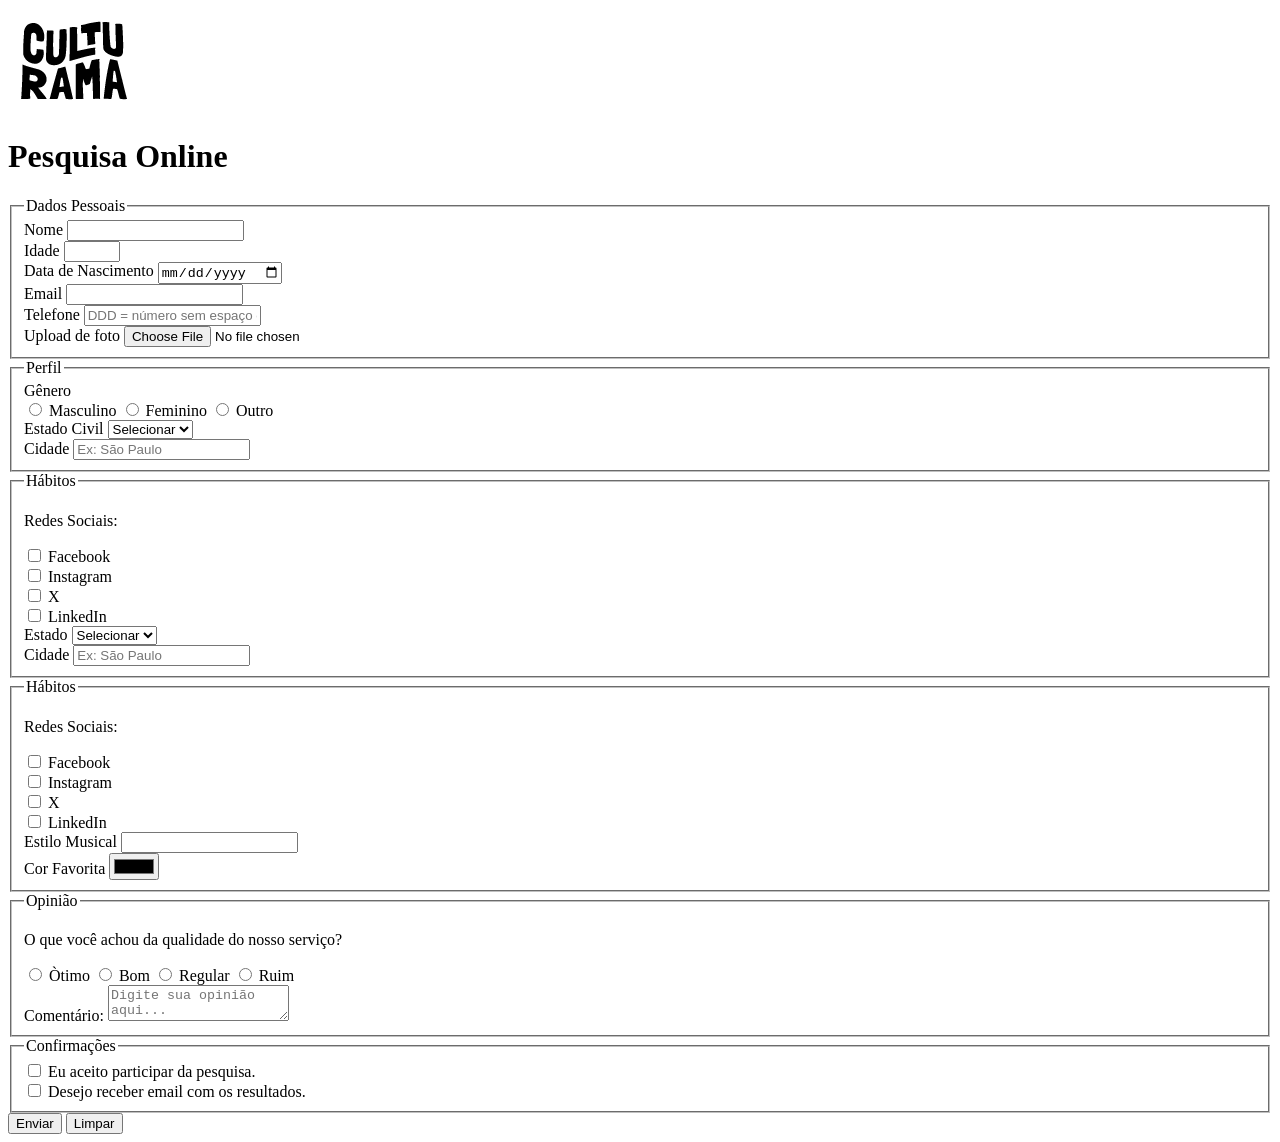
==== index.HTML @ 1d323216 "adiciona logo" ====
<!DOCTYPE html>
<html lang="pt-br">
<head>
    <meta charset="UTF-8">
    <meta name="viewport" content="width=device-width, initial-scale=1.0">
    <link rel="icon" href="culturama-favico.png">
    <title>Pesquisa Culturama</title>
</head>
<body>
    <header>
        <img src="img/logo-culturama.png" alt="Logo Culturama">
        <h1>Pesquisa Online</h1>
    </header>
<section>
<form action="" method="get">

 <fieldset>

        <legend>Dados Pessoais</legend>

        <label for="userName">Nome</label>
        <input type="text" name="userName" required><br>
    
        <label for="userAge">Idade</label>
        <input type="number" name="userAge" min = 12 max = 100 required><br>
    
        <label for="birthdate">Data de Nascimento</label>
        <input type="date" name="birthdate"><br>
    
        <label for="userEmail">Email</label>
        <input type="email" name="userEmail" required><br>
    
        <label for="userNumberPhone">Telefone</label>
        <input type="tel" name="userNumberPhone" pattern="[0-9]{11}" placeholder="DDD = número sem espaço ou hífen"><br>
    
        <label for="userImage">Upload de foto</label>
        <input type="file" name="userImage" accept="image/*">
    
    </fieldset>


    <fieldset>
        <legend>Perfil</legend>
        
        <label for="userGender">Gênero</label><br>
        
        <input type="radio" name="userGender" value="Masculino">
        <label for="male">Masculino</label>
        <input type="radio" name="userGender" value="Feminino">
        <label for="female">Feminino</label>
        <input type="radio" name="userGender" value="Outro">
        <label for="other">Outro</label><br>
        
         <label for="maritalStatus">Estado Civil</label>
        <select name="maritalStatus"> 
           <option value="not" disabled selected>Selecionar</option>
           <option value="Solteiro">Solteiro</option>
           <option value="Casado">Casado</option>
           <option value="Divorciado">Divorciado</option>
           <option value="Viúvo">Viúvo</option>
         
        </select>
        
         <section>           
           
             <label for="userCity">Cidade</label>
              <input type="text" name="userCity" placeholder="Ex: São Paulo">
              
          </section>
    </fieldset> 

<fieldset>
    <legend>Hábitos</legend>
    <p>Redes Sociais:</p>
    <input type="checkbox" name="socialMedia" value="facebook" id="facebook" >
    <label for="facebook">Facebook</label>
    <br>
    <input type="checkbox" name="socialMedia" value="instagram" id="instagram">
    <label for="instagram">Instagram</label>
    <br>
    <input type="checkbox" name="socialMedia" value="x" id="twitter">
    <label for="twitter">X</label>
    <br>
    <input type="checkbox" name="socialMedia" value="linkedin" id="linkedin">
    <label for="linkedin">LinkedIn</label>

    <section>
        <label for="userState">Estado</label>
        <select name="userState" id="userState">
              <option value="not" disabled selected>Selecionar</option>
              <option value="AC">AC</option>
              <option value="AL">AL</option>
              <option value="AP">AP</option>
              <option value="AM">AM</option>
              <option value="BA">BA</option>
              <option value="CE">CE</option>
              <option value="DF">DF</option>
              <option value="ES">ES</option>
              <option value="GO">GO</option>
              <option value="MA">MA</option>
              <option value="MT">MT</option>
              <option value="MS">MS</option>
              <option value="MG">MG</option>
              <option value="PA">PA</option>
              <option value="PB">PB</option>
              <option value="PR">PR</option>
              <option value="PE">PE</option>
              <option value="PI">PI</option>
              <option value="RJ">RJ</option>
              <option value="RN">RN</option>
              <option value="RS">RS</option>
              <option value="RO">RO</option>
              <option value="RR">RR</option>
              <option value="SC">SC</option>
              <option value="SP">SP</option>
              <option value="SE">SE</option>
              <option value="TO">TO</option><br>
           
        </select>
        
         <section>           
           
             <label for="userCity">Cidade</label>
              <input type="text" name="userCity" placeholder="Ex: São Paulo">
              
          </section>
    </fieldset> 

<fieldset>
    <legend>Hábitos</legend>
    <p>Redes Sociais:</p>
    <input type="checkbox" name="socialMedia" value="facebook" id="facebook" >
    <label for="facebook">Facebook</label><br>
    
    <input type="checkbox" name="socialMedia" value="instagram" id="instagram">
    <label for="instagram">Instagram</label><br>
    
    <input type="checkbox" name="socialMedia" value="x" id="twitter">
    <label for="twitter">X</label><br>
    
    <input type="checkbox" name="socialMedia" value="linkedin" id="linkedin">
    <label for="linkedin">LinkedIn</label><br>

    
    <label for="styleMusic">Estilo Musical</label>
    <input list="styleTypes" id="styleMusic" name="userMusicStyle" type="text" >
    <datalist id="styleTypes">
        <option value="Rock">
        <option value="Pop">
        <option value="Eletrônica">
        <option value="Samba">
    </datalist><br>
    

    <label for="colorFavorite">Cor Favorita</label>
    <input type="color" id="colorFavorite" name="userColor">


</fieldset>

<fieldset>

    <legend>Opinião</legend>
    
    <p>O que você achou da qualidade do nosso serviço?</p>

    <input type="radio" name="userOpinion" value="otimo" id="excellent">
    <label for="excellent">Òtimo</label>

    <input type="radio" name="userOpinion" value="Bom" id="good">
    <label for="good">Bom</label>

    <input type="radio" name="userOpinion" value="Regular" id="regular">
    <label for="regular">Regular</label>

    <input type="radio" name="userOpinion" value="Ruim" id="bad">
    <label for="bad">Ruim</label><br>

    

    <label for="opinion">Comentário:</label>
    <textarea id="opinion" name="userOpinion" placeholder="Digite sua opinião aqui..."></textarea>



</fieldset>

<fieldset>
    <legend>Confirmações</legend>

    <input type="checkbox" name="userLgpd" value="confirm" id="userLgpdTerm" required>
    <label for="userLgpdTerm">Eu aceito participar da pesquisa.</label><br>

    <input type="checkbox" name="userGetResult" value="confirm" id="getResult" required>
    <label for="getResult">Desejo receber email com os resultados.</label>


</fieldset>

    <button type="submit">Enviar</button>
    <button type="reset">Limpar</button>

</form>




</section>
</body>
</html>
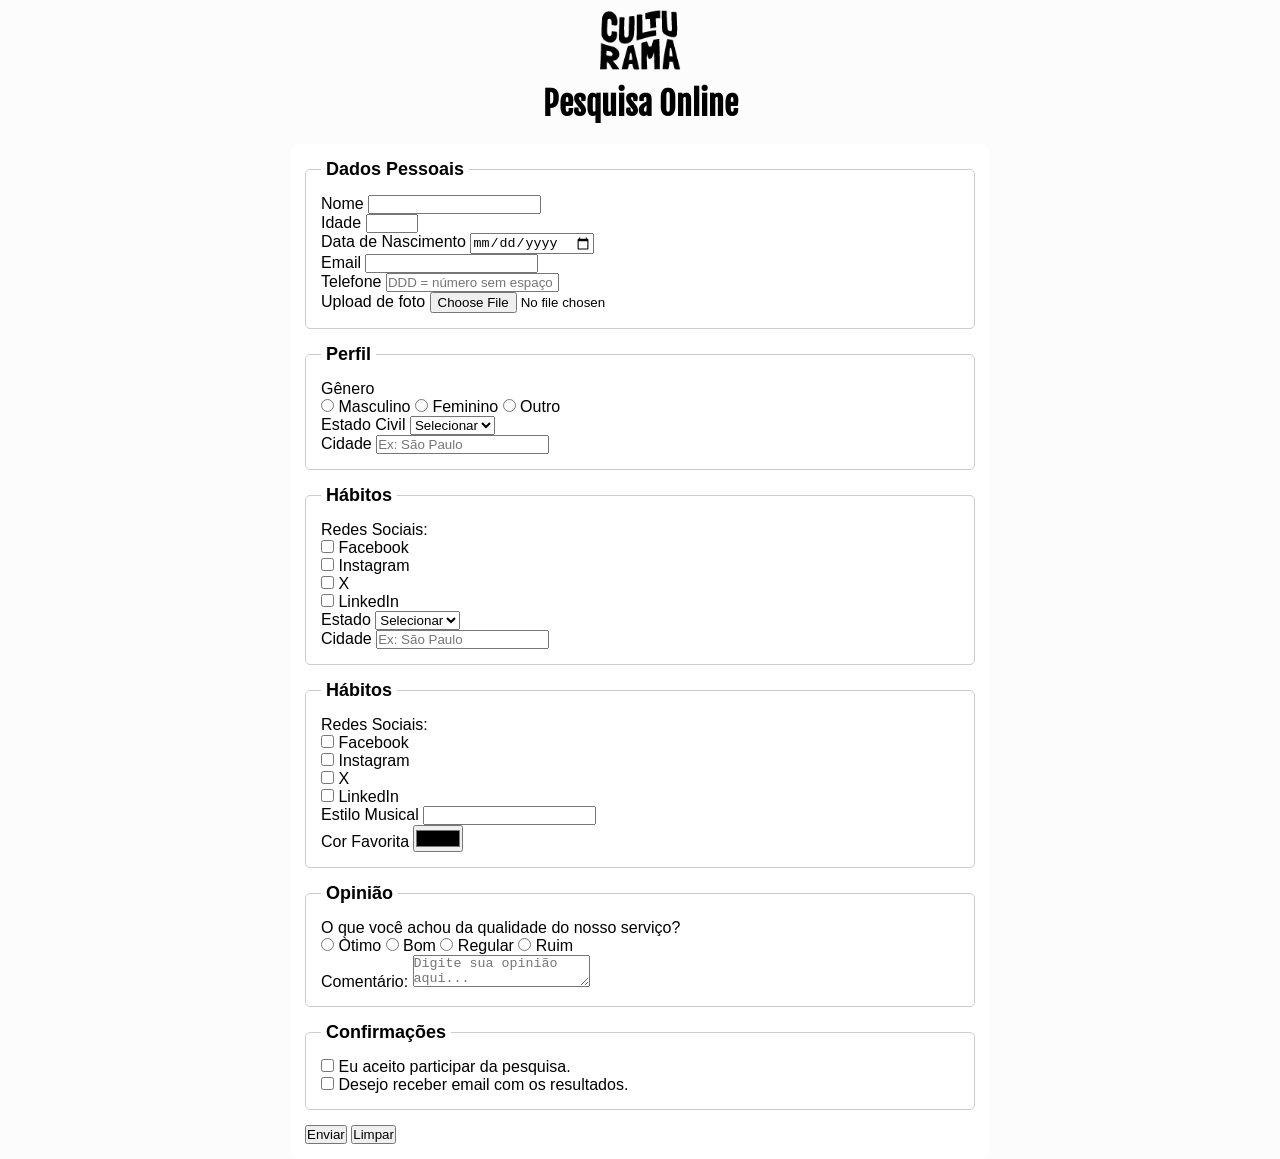
==== commit 3f209d2e: "adiciona estilo css" ====
--- a/index.HTML
+++ b/index.HTML
@@ -4,10 +4,17 @@
     <meta charset="UTF-8">
     <meta name="viewport" content="width=device-width, initial-scale=1.0">
     <link rel="icon" href="culturama-favico.png">
+    <link rel="stylesheet" href="css/style.css">
+    <link rel="preconnect" href="https://fonts.googleapis.com">
+    <link rel="preconnect" href="https://fonts.gstatic.com" crossorigin>
+    <link href="https://fonts.googleapis.com/css2?family=Fjalla+One&family=Work+Sans&display=swap" rel="stylesheet">
+
     <title>Pesquisa Culturama</title>
 </head>
-<body>
-    <header>
+    <body>
+        <main>
+    
+        <header>
         <img src="img/logo-culturama.png" alt="Logo Culturama">
         <h1>Pesquisa Online</h1>
     </header>
@@ -202,9 +209,8 @@
 
 </form>
 
-
-
-
 </section>
-</body>
+    
+        </main>
+    </body>
 </html>
--- a/css/style.css
+++ b/css/style.css
@@ -0,0 +1,53 @@
+* {
+    margin: 0%;
+    padding: 0%;
+    box-sizing: border-box;
+
+}
+
+body {
+    font-family: 'Work Sans', sans-serif;
+    background-color: #f9f9f973;
+
+}
+
+main {
+    width: 100%;
+    max-width: 700px;
+    margin: 0 auto;
+
+}
+
+header {
+    text-align: center;
+    margin-bottom: 20px;
+}
+img {
+    width: 100px;
+    
+}
+
+h1 {
+    font-family: "Fjalla One", sans-serif;
+}
+
+form {
+    background-color: #fff;
+    padding: 15px;
+    border-radius: 10px;
+
+}
+
+fieldset {
+    padding: 15px;
+    border: 1px solid #ccc;
+    border-radius: 5px;
+    margin-bottom: 15px;
+}
+
+legend {
+    font-weight: bold;
+    font-size: 18px;
+    padding: 0 5px;
+
+}
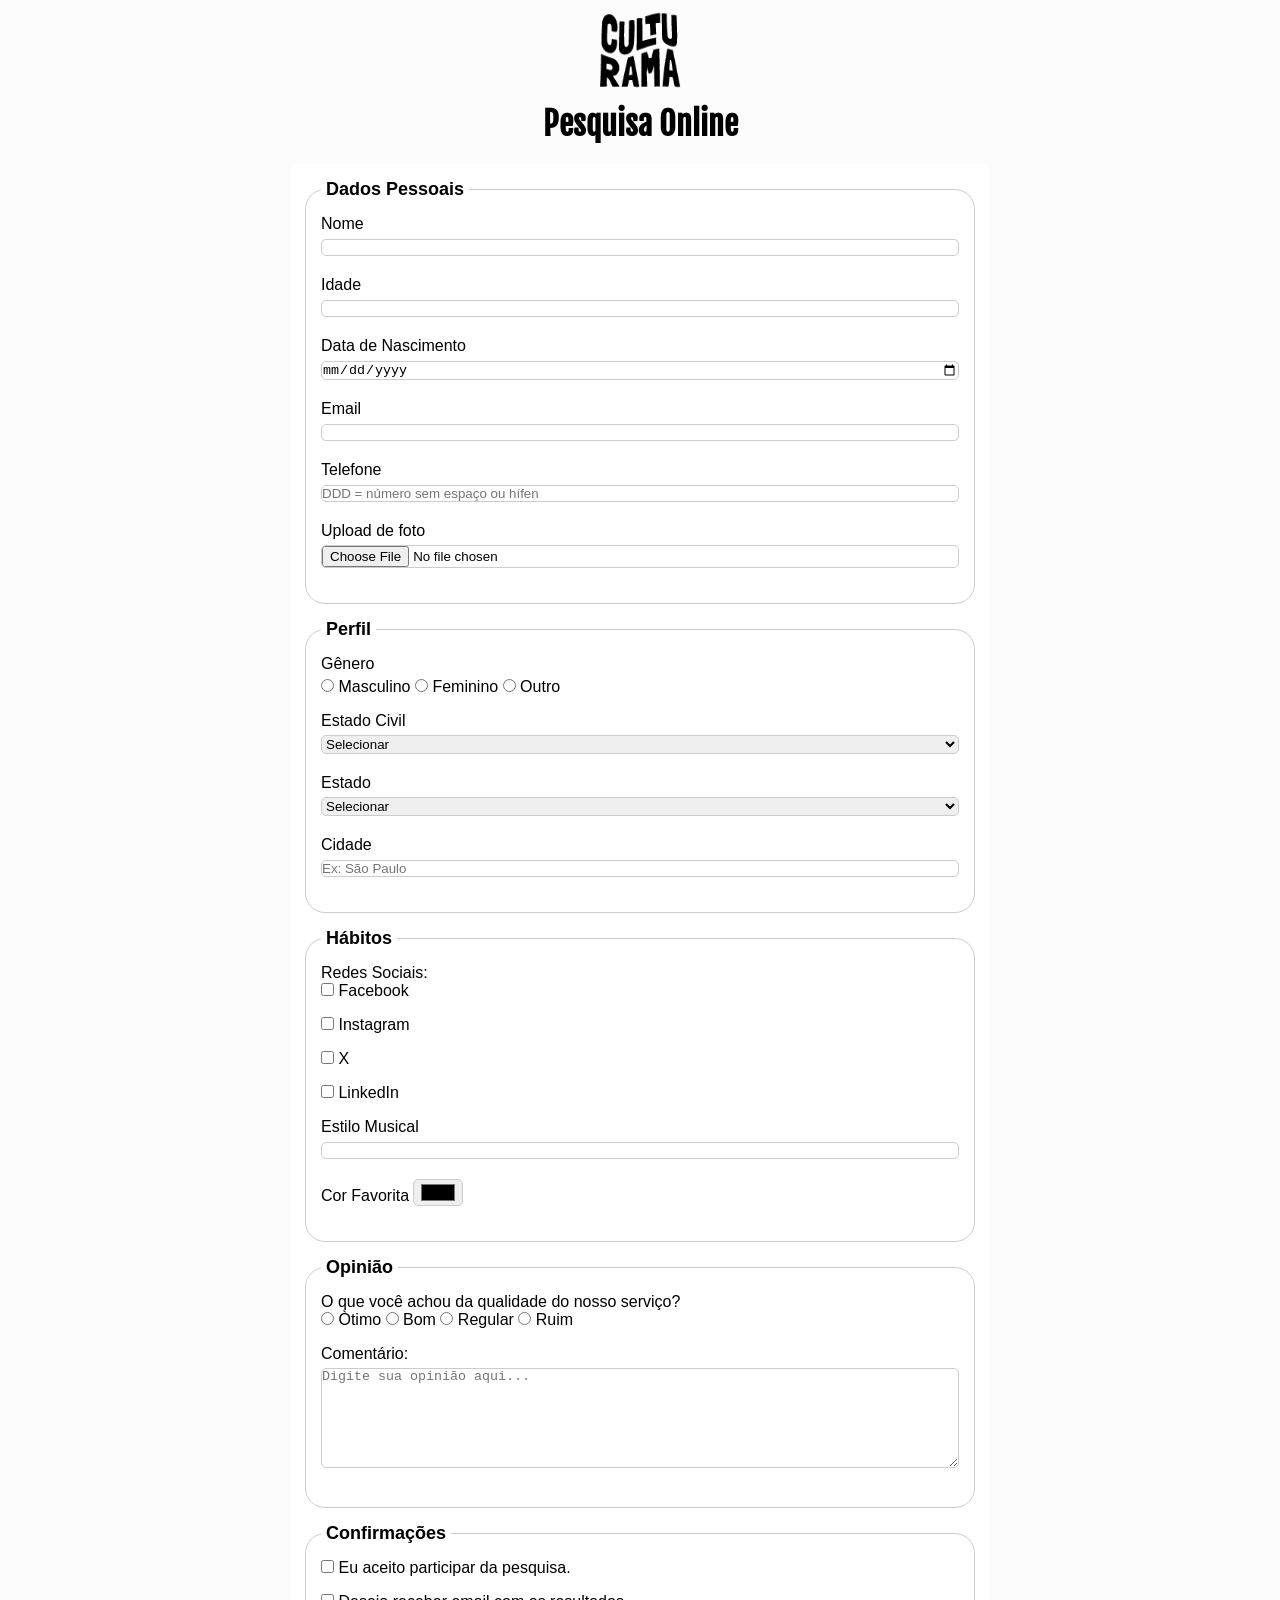
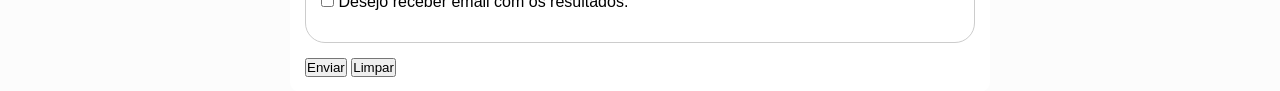
==== commit 5c3978f4: "adiciona estado a perfil" ====
--- a/index.HTML
+++ b/index.HTML
@@ -67,31 +67,7 @@
            <option value="Viúvo">Viúvo</option>
          
         </select>
-        
-         <section>           
-           
-             <label for="userCity">Cidade</label>
-              <input type="text" name="userCity" placeholder="Ex: São Paulo">
-              
-          </section>
-    </fieldset> 
-
-<fieldset>
-    <legend>Hábitos</legend>
-    <p>Redes Sociais:</p>
-    <input type="checkbox" name="socialMedia" value="facebook" id="facebook" >
-    <label for="facebook">Facebook</label>
-    <br>
-    <input type="checkbox" name="socialMedia" value="instagram" id="instagram">
-    <label for="instagram">Instagram</label>
-    <br>
-    <input type="checkbox" name="socialMedia" value="x" id="twitter">
-    <label for="twitter">X</label>
-    <br>
-    <input type="checkbox" name="socialMedia" value="linkedin" id="linkedin">
-    <label for="linkedin">LinkedIn</label>
-
-    <section>
+        <section>
         <label for="userState">Estado</label>
         <select name="userState" id="userState">
               <option value="not" disabled selected>Selecionar</option>
@@ -124,7 +100,6 @@
               <option value="TO">TO</option><br>
            
         </select>
-        
          <section>           
            
              <label for="userCity">Cidade</label>
@@ -132,6 +107,7 @@
               
           </section>
     </fieldset> 
+
 
 <fieldset>
     <legend>Hábitos</legend>
--- a/css/style.css
+++ b/css/style.css
@@ -24,7 +24,7 @@
 }
 img {
     width: 100px;
-    
+    height: 100px;
 }
 
 h1 {
@@ -41,7 +41,7 @@
 fieldset {
     padding: 15px;
     border: 1px solid #ccc;
-    border-radius: 5px;
+    border-radius: 20px;
     margin-bottom: 15px;
 }
 
@@ -50,4 +50,34 @@
     font-size: 18px;
     padding: 0 5px;
 
+}
+label {
+    display: inline-block;
+    margin-bottom: 5px;
+
+}
+
+input, select, textarea {
+    width: 100%;
+    padding: 0px;
+    margin-bottom: 20px;
+    border: 1px solid #ccc;
+    border-radius: 5px;
+
+}
+
+textarea {
+    min-height: 100px;
+
+}
+
+input[type="radio"],
+input[type="checkbox"] {
+    width: auto;
+
+}
+
+input[type="color"]{
+    width: 50px;
+    padding: 0% 5px;
 }
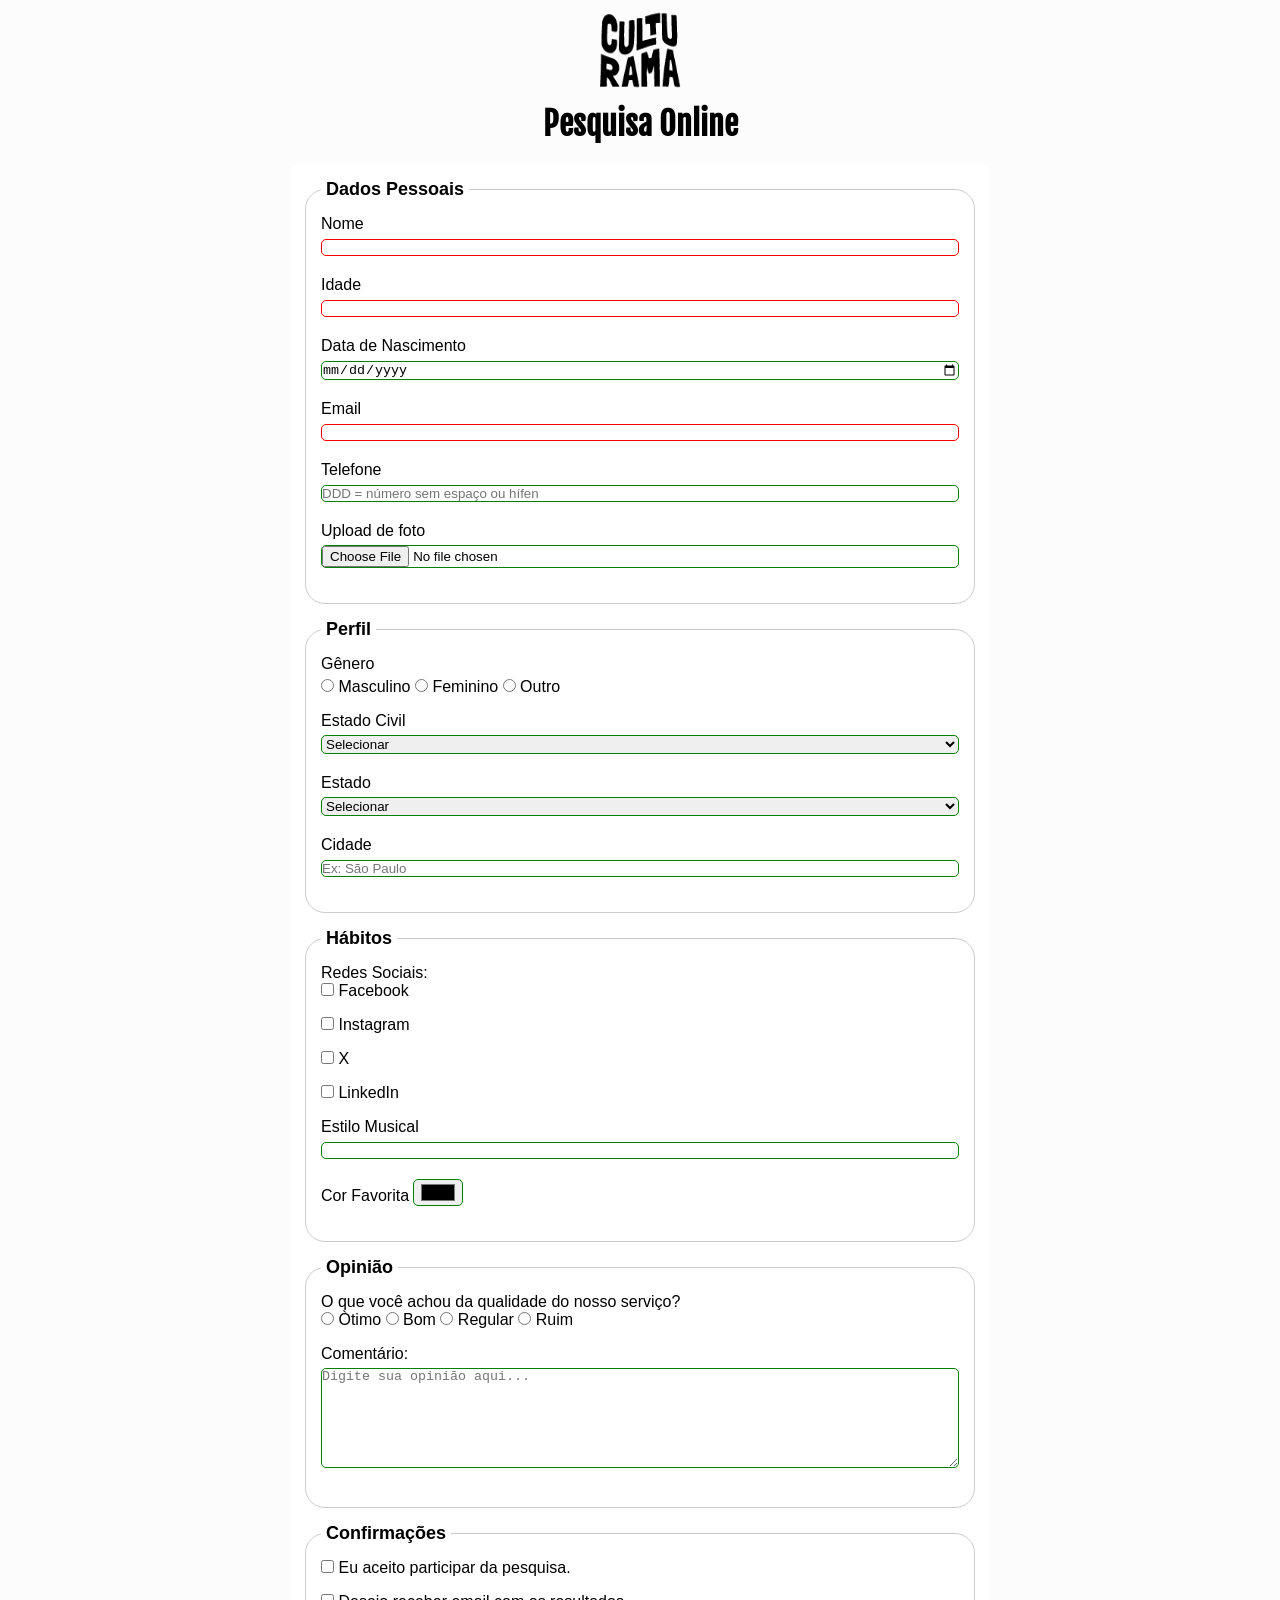
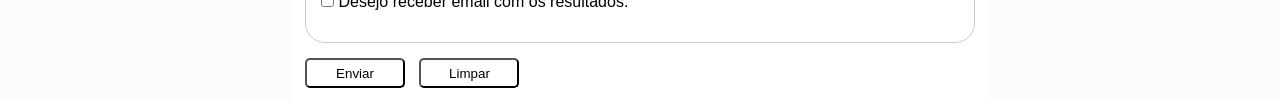
==== commit 9f981201: "adiciona segundo html" ====
--- a/index.HTML
+++ b/index.HTML
@@ -19,7 +19,7 @@
         <h1>Pesquisa Online</h1>
     </header>
 <section>
-<form action="" method="get">
+<form action="sucesso.html" method="get">
 
  <fieldset>
 
--- a/css/style.css
+++ b/css/style.css
@@ -29,6 +29,7 @@
 
 h1 {
     font-family: "Fjalla One", sans-serif;
+    text-align: center;
 }
 
 form {
@@ -80,4 +81,31 @@
 input[type="color"]{
     width: 50px;
     padding: 0% 5px;
+}
+
+input:invalid, select:invalid, textarea:invalid {
+  border-color: red;
+}
+
+input:valid, select:valid, textarea:valid {
+  border-color: green;
+}
+
+button {
+  width: 100px;
+  height: 30px;
+  margin-right: 10px;
+  background-color: white;
+  border-radius: 5px;
+  cursor: pointer;
+}
+
+button:hover {
+  background-color: green; 
+  color: white;
+}
+
+button[type="reset"]:hover {
+  background-color: orangered; 
+  color: white;
 }
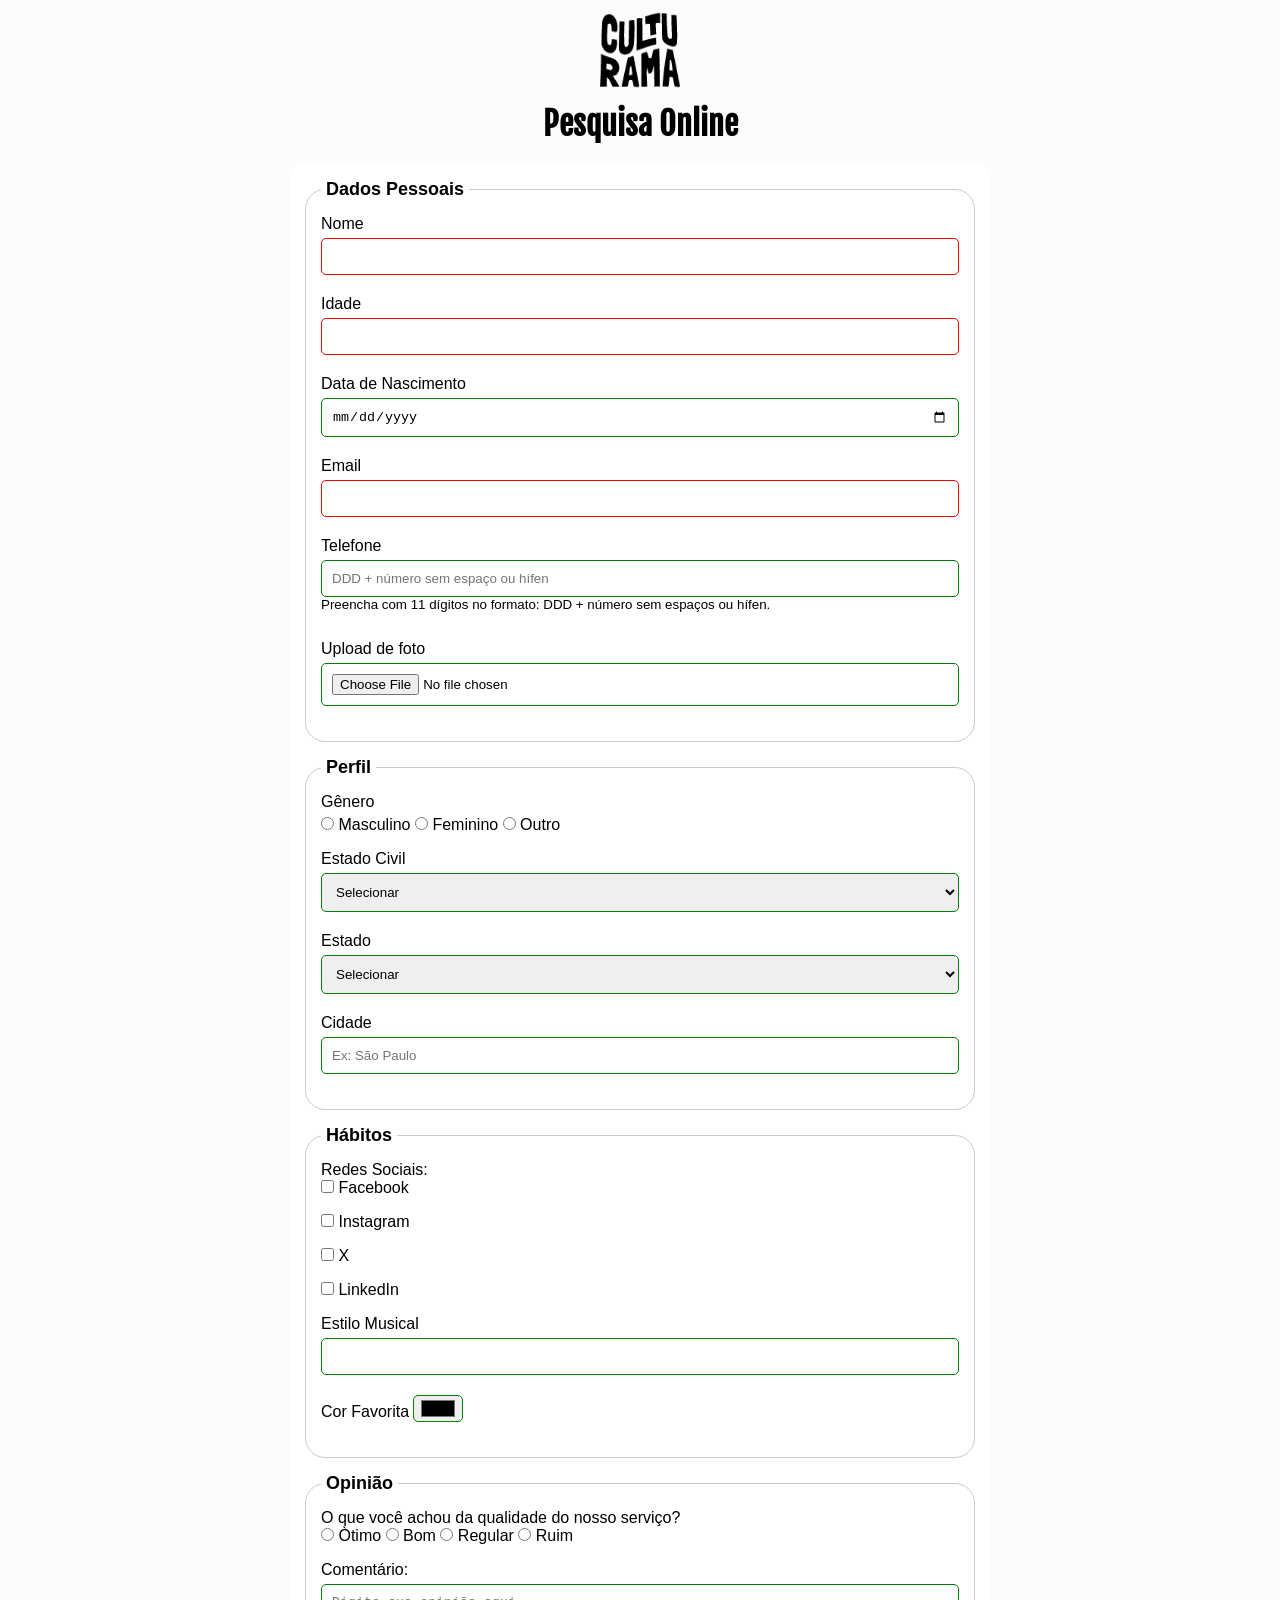
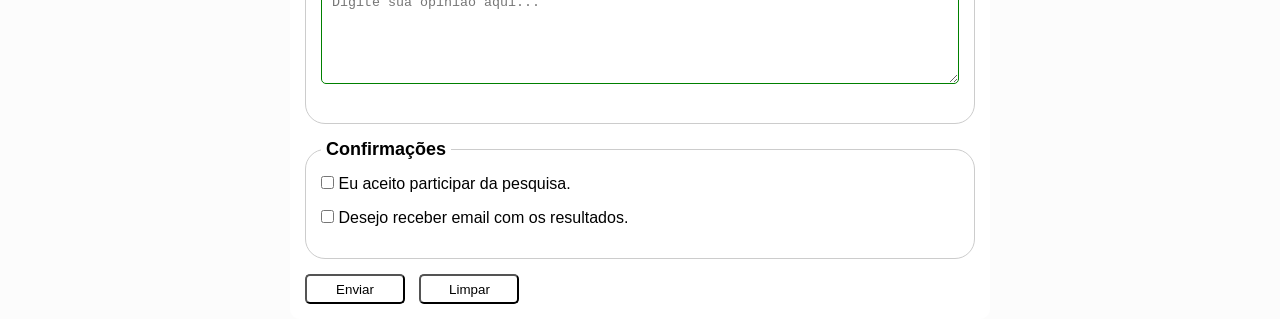
==== commit 5dcf7a42: "adiciona atributo aria no formulario" ====
--- a/index.HTML
+++ b/index.HTML
@@ -38,7 +38,8 @@
         <input type="email" name="userEmail" required><br>
     
         <label for="userNumberPhone">Telefone</label>
-        <input type="tel" name="userNumberPhone" pattern="[0-9]{11}" placeholder="DDD = número sem espaço ou hífen"><br>
+        <input type="tel" name="userNumberPhone" pattern="[0-9]{11}" placeholder="DDD + número sem espaço ou hífen" aria-describedby="phoneHelp">
+        <small>Preencha com 11 dígitos no formato: DDD + número sem espaços ou hífen.</small><br>
     
         <label for="userImage">Upload de foto</label>
         <input type="file" name="userImage" accept="image/*">
--- a/css/style.css
+++ b/css/style.css
@@ -58,9 +58,19 @@
 
 }
 
+input[type="tel"] {
+    margin-bottom: 0;
+
+}
+
+small {
+    display: block;
+    margin-bottom: 10px;
+}
+
 input, select, textarea {
     width: 100%;
-    padding: 0px;
+    padding: 10px;
     margin-bottom: 20px;
     border: 1px solid #ccc;
     border-radius: 5px;
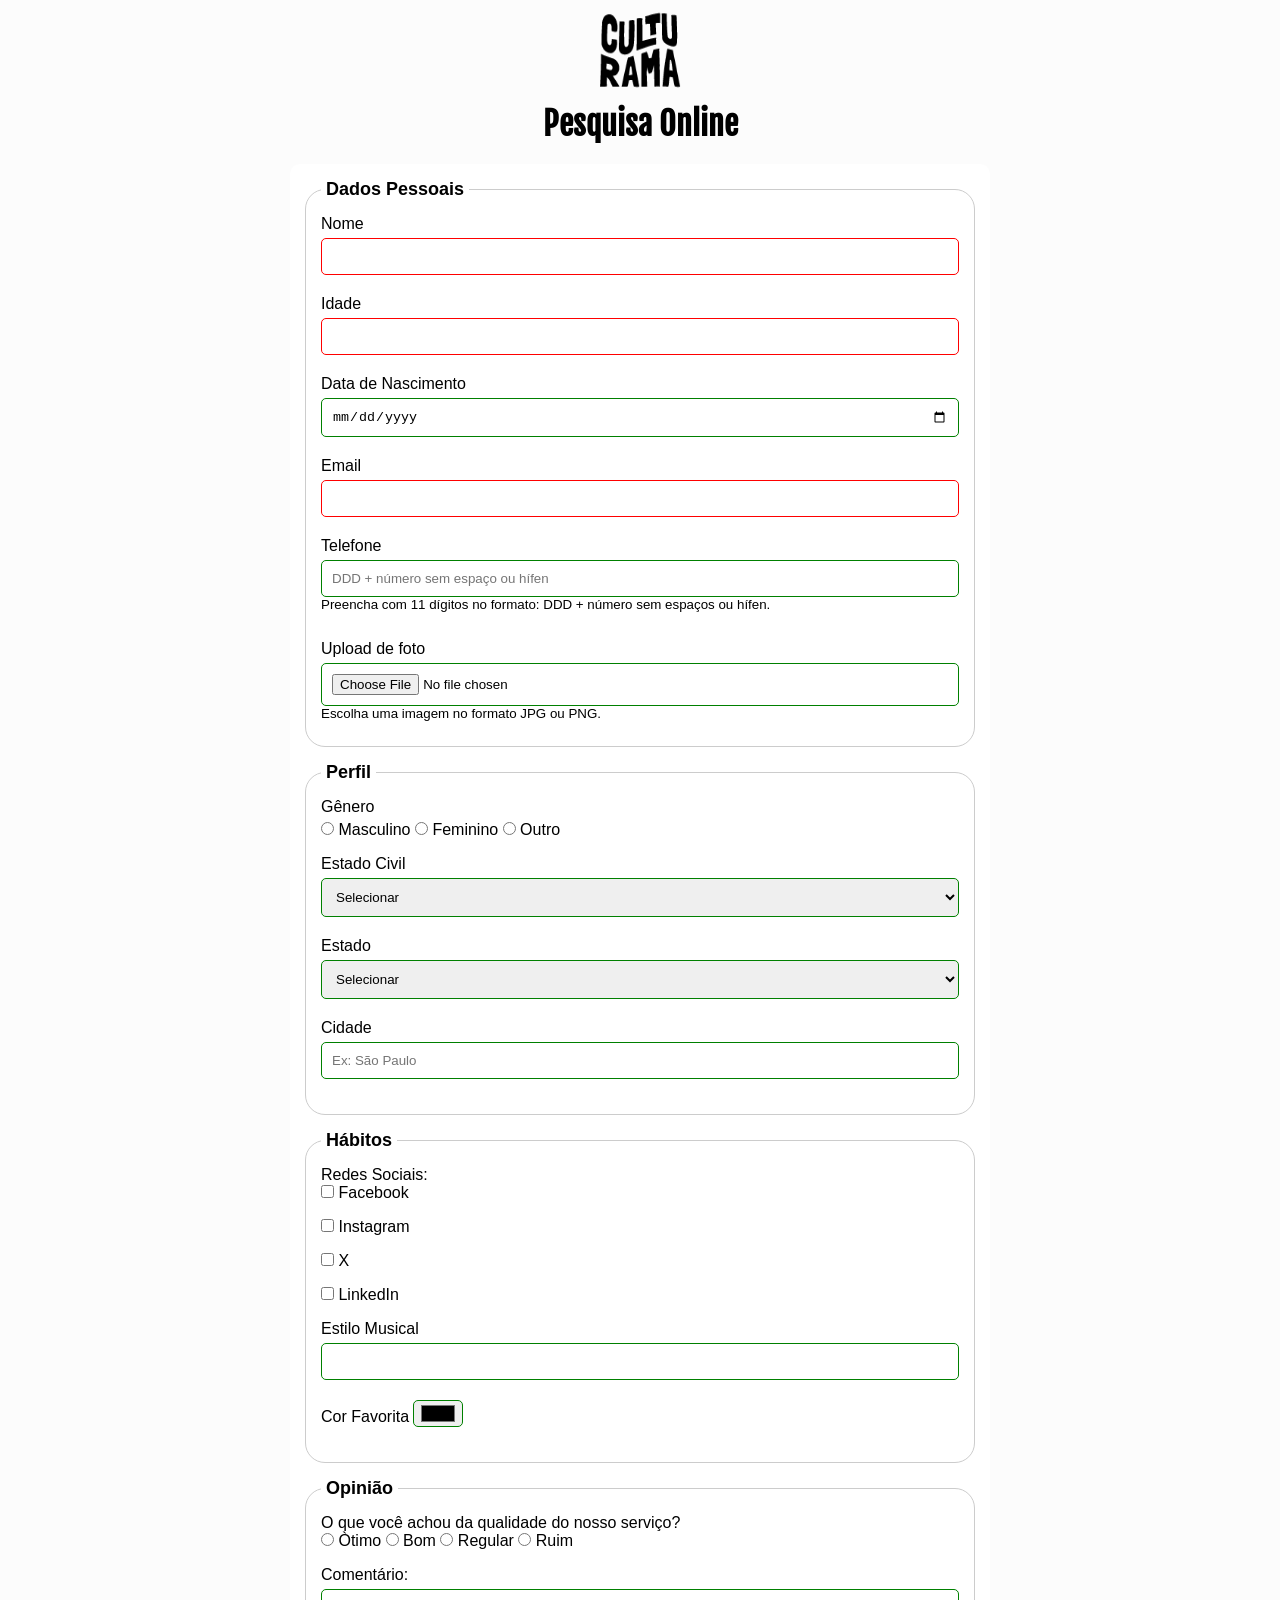
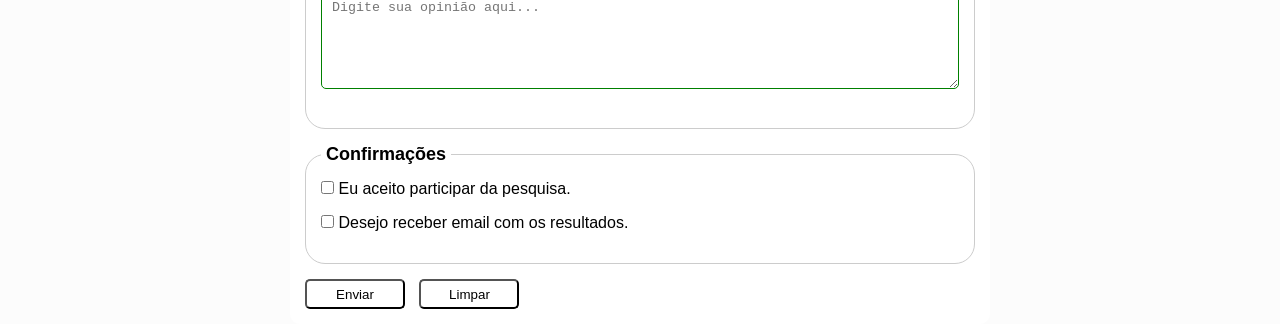
==== commit 6bcd7487: "adiciona atributo aria ao campo de upload de foto" ====
--- a/index.HTML
+++ b/index.HTML
@@ -39,10 +39,11 @@
     
         <label for="userNumberPhone">Telefone</label>
         <input type="tel" name="userNumberPhone" pattern="[0-9]{11}" placeholder="DDD + número sem espaço ou hífen" aria-describedby="phoneHelp">
-        <small>Preencha com 11 dígitos no formato: DDD + número sem espaços ou hífen.</small><br>
+        <small id="phoneHelp">Preencha com 11 dígitos no formato: DDD + número sem espaços ou hífen.</small><br>
     
         <label for="userImage">Upload de foto</label>
-        <input type="file" name="userImage" accept="image/*">
+        <input type="file" name="userImage" accept="image/*" aria-describedby="imageHelp">
+        <small id="imageHelp">Escolha uma imagem no formato JPG ou PNG.</small>
     
     </fieldset>
 
--- a/css/style.css
+++ b/css/style.css
@@ -58,7 +58,8 @@
 
 }
 
-input[type="tel"] {
+input[type="tel"],
+input[type="file"] {
     margin-bottom: 0;
 
 }
